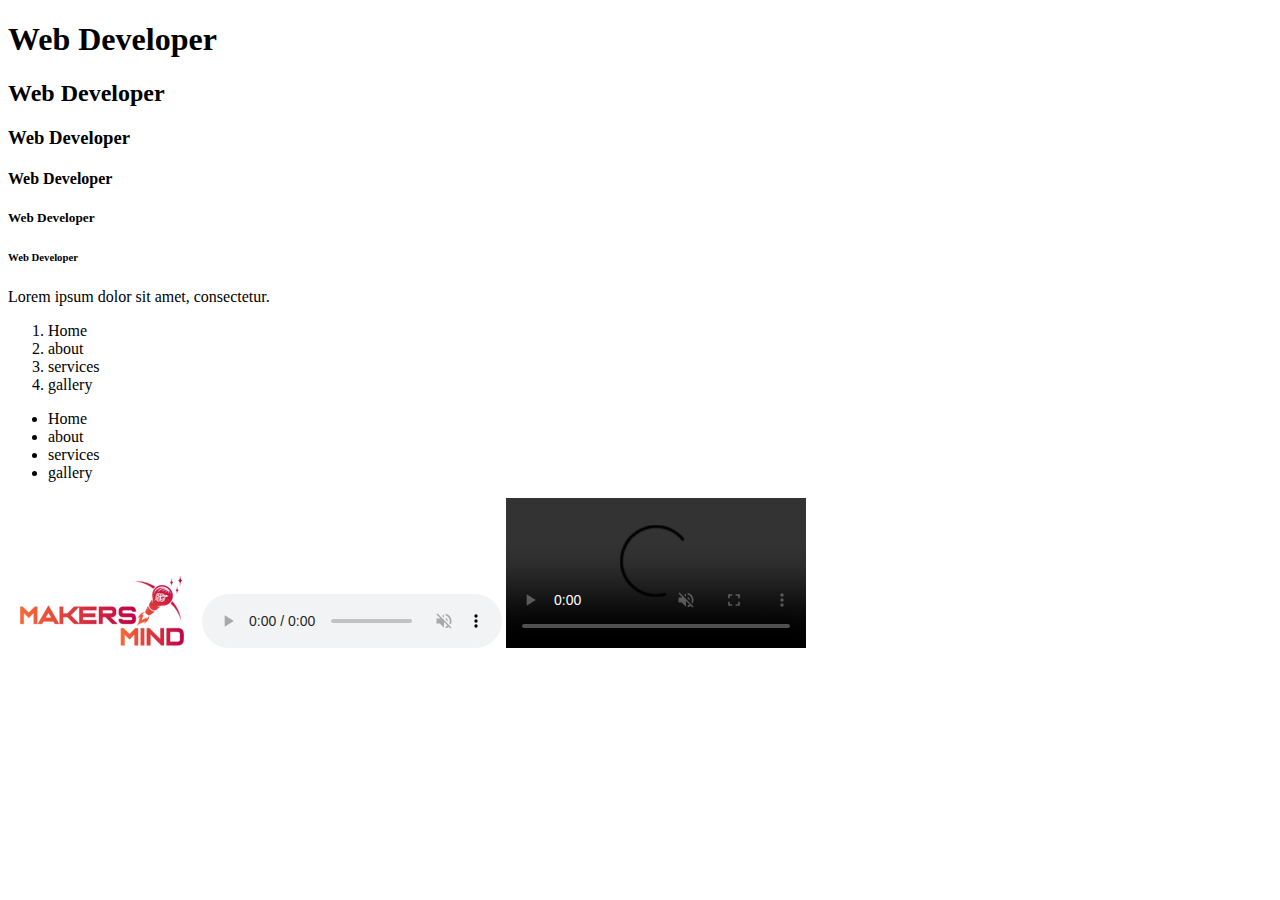
==== index.html @ dc261f7f "first commit" ====
<!DOCTYPE html>
<html lang="en">
<head>
    <meta charset="UTF-8">
    <meta name="viewport" content="width=device-width, initial-scale=1.0">
    <meta name="description" content="">
    <meta name="keywords" content="best restaurant near me, best restaurant">
    <title>Powered IT Software Solutions PVT LTD</title>
    <link rel="shortcut icon" href="/logo-color.webp" type="image/x-icon">
</head>
<body>
   <!---Heading tags --> 
    <h1>Web Developer</h1> 
    <h2>Web Developer</h2> 
    <h3>Web Developer</h3>
    <h4>Web Developer</h4>
    <h5>Web Developer</h5>
    <h6>Web Developer</h6>

    <!-- Paragraph tag -->
    <p>Lorem ipsum dolor sit amet, consectetur.</p>

    <!-- List tags -->
    <ol>
        <li>Home</li>
        <li>about</li>
        <li>services</li>
        <li>gallery</li>
    </ol>
    <ul>
        <li>Home</li>
        <li>about</li>
        <li>services</li>
        <li>gallery</li>
    </ul>

    <!-- Media tags img,audio,video-->
    <img src="/logo-color.webp" alt="">
    <audio controls loop muted autoplay>
        <source src="/[iSongs.info] 01 - Cheliya Chalu.mp3">
    </audio>
    <video controls loop muted autoplay>
        <source src="/pexels-alexandre-henry-alves-19857889 (Original).mp4">
    </video>

</body>
</html>
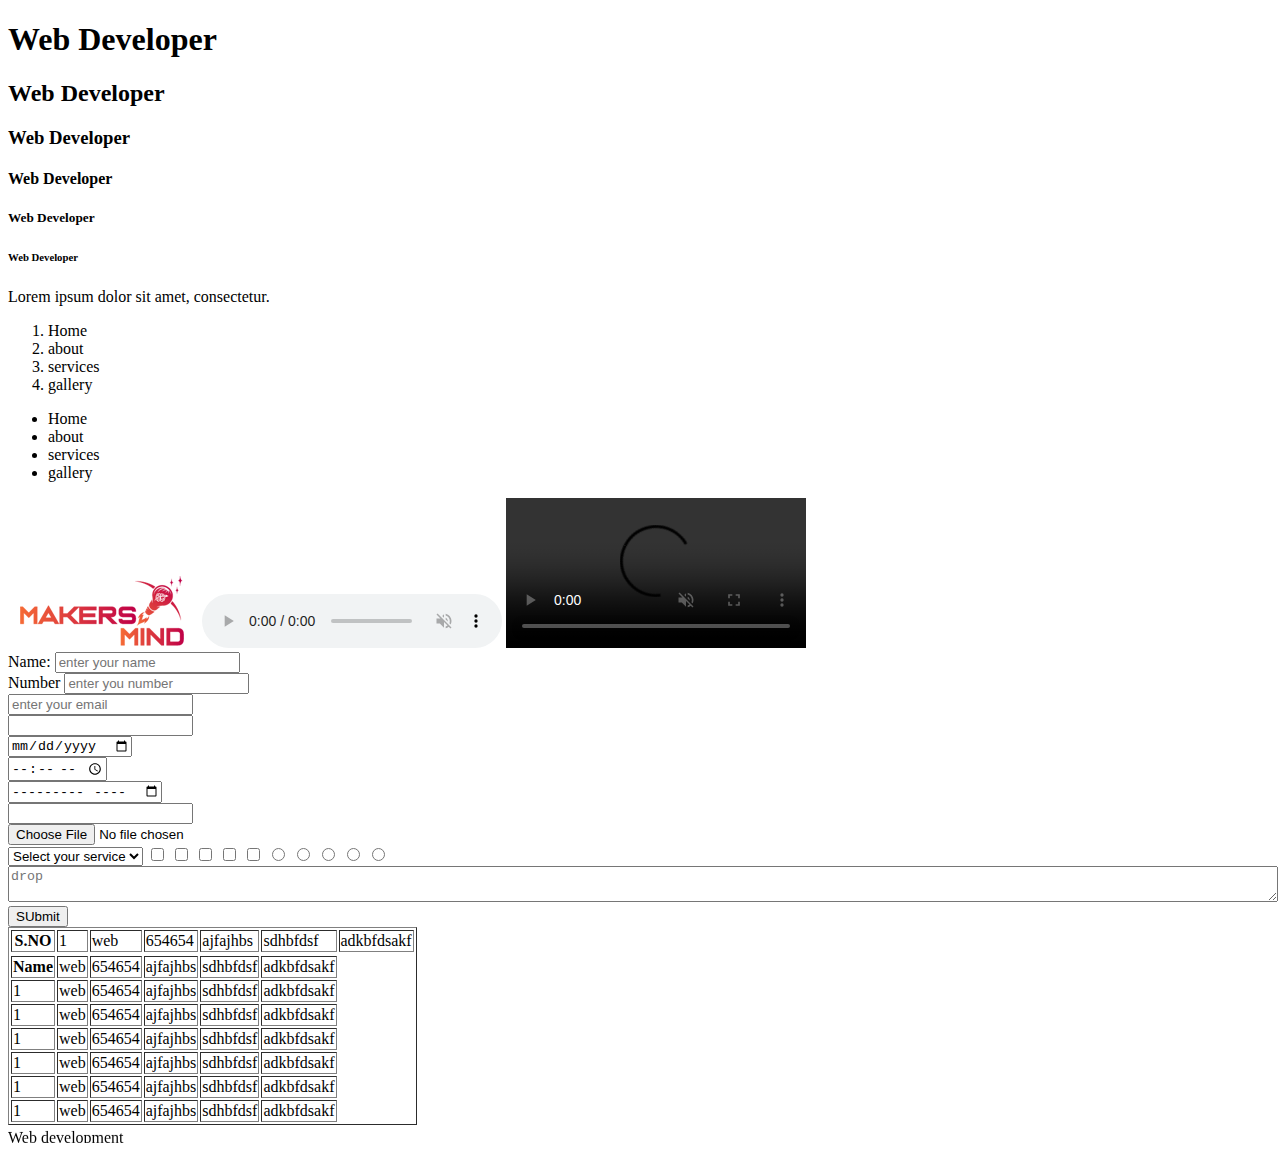
==== commit 5ca8bafe: "Changed" ====
--- a/index.html
+++ b/index.html
@@ -43,5 +43,124 @@
         <source src="/pexels-alexandre-henry-alves-19857889 (Original).mp4">
     </video>
 
+    <!-- Forms -->
+    <form action="contact.html" method="post">
+        <label for="">Name:</label>
+        <input type="text" placeholder="enter your name" required> <br>
+        <label for="">Number</label>
+        <input type="text" placeholder="enter you number"> <br>
+        <input type="email" placeholder="enter your email"> <br>
+        <input type="password"> <br>
+        <input type="date"> <br>
+        <input type="time"> <br>
+        <input type="month"> <br>
+        <input type="year"> <br>
+        <input type="file"> <br>
+        <select name="" id="">
+            <option value="" selected disabled>Select your service</option>
+            <option value="web">Web</option>
+            <option value="App">App</option>
+            <option value="AWS" >AWS</option>
+            <option value="">AR</option>
+            <option value="">VR</option>
+        </select>
+        <input type="checkbox">
+        <input type="checkbox">
+        <input type="checkbox">
+        <input type="checkbox">
+        <input type="checkbox">
+
+        <input type="radio" name="gender">
+        <input type="radio" name="gender">
+        <input type="radio" name="gender">
+        <input type="radio" name="gender">
+        <input type="radio" name="gender"> <br>
+        <textarea name="" id="" style="width: 100%;" placeholder="drop"></textarea>
+        <button>SUbmit</button>
+    </form>
+
+    <!-- Table -->
+
+    <table border="1">
+        <thead>
+            <tr>
+                <th>S.NO</th>
+                <!-- <th colspan="2">Name</th>
+                <th >contact</th>
+                <th>email</th>
+                <th>designation</th>
+                <th>number</th> -->
+                <td>1</td>
+                <td rowspan="3">web</td>
+                <td>654654</td>
+                <td>ajfajhbs</td>
+                <td>sdhbfdsf</td>
+                <td>adkbfdsakf</td>
+            </tr>
+        </thead>
+        <tbody>
+            <tr>
+                
+            </tr>
+            <tr>
+                <th>Name</th>
+                <td>web</td>
+                <td>654654</td>
+                <td>ajfajhbs</td>
+                <td>sdhbfdsf</td>
+                <td>adkbfdsakf</td>
+            </tr>
+            <tr>
+                <td>1</td>
+                <td>web</td>
+                <td>654654</td>
+                <td>ajfajhbs</td>
+                <td>sdhbfdsf</td>
+                <td>adkbfdsakf</td>
+            </tr>
+            <tr>
+                <td>1</td>
+                <td>web</td>
+                <td>654654</td>
+                <td>ajfajhbs</td>
+                <td>sdhbfdsf</td>
+                <td>adkbfdsakf</td>
+            </tr>
+            <tr>
+                <td>1</td>
+                <td>web</td>
+                <td>654654</td>
+                <td>ajfajhbs</td>
+                <td>sdhbfdsf</td>
+                <td>adkbfdsakf</td>
+            </tr>
+            <tr>
+                <td>1</td>
+                <td>web</td>
+                <td>654654</td>
+                <td>ajfajhbs</td>
+                <td>sdhbfdsf</td>
+                <td>adkbfdsakf</td>
+            </tr>
+            <tr>
+                <td>1</td>
+                <td>web</td>
+                <td>654654</td>
+                <td>ajfajhbs</td>
+                <td>sdhbfdsf</td>
+                <td>adkbfdsakf</td>
+            </tr>
+            <tr>
+                <td>1</td>
+                <td>web</td>
+                <td>654654</td>
+                <td>ajfajhbs</td>
+                <td>sdhbfdsf</td>
+                <td>adkbfdsakf</td>
+            </tr>
+        </tbody>
+    </table>
+
+    <marquee behavior="" direction="up">Web development</marquee>
 </body>
 </html>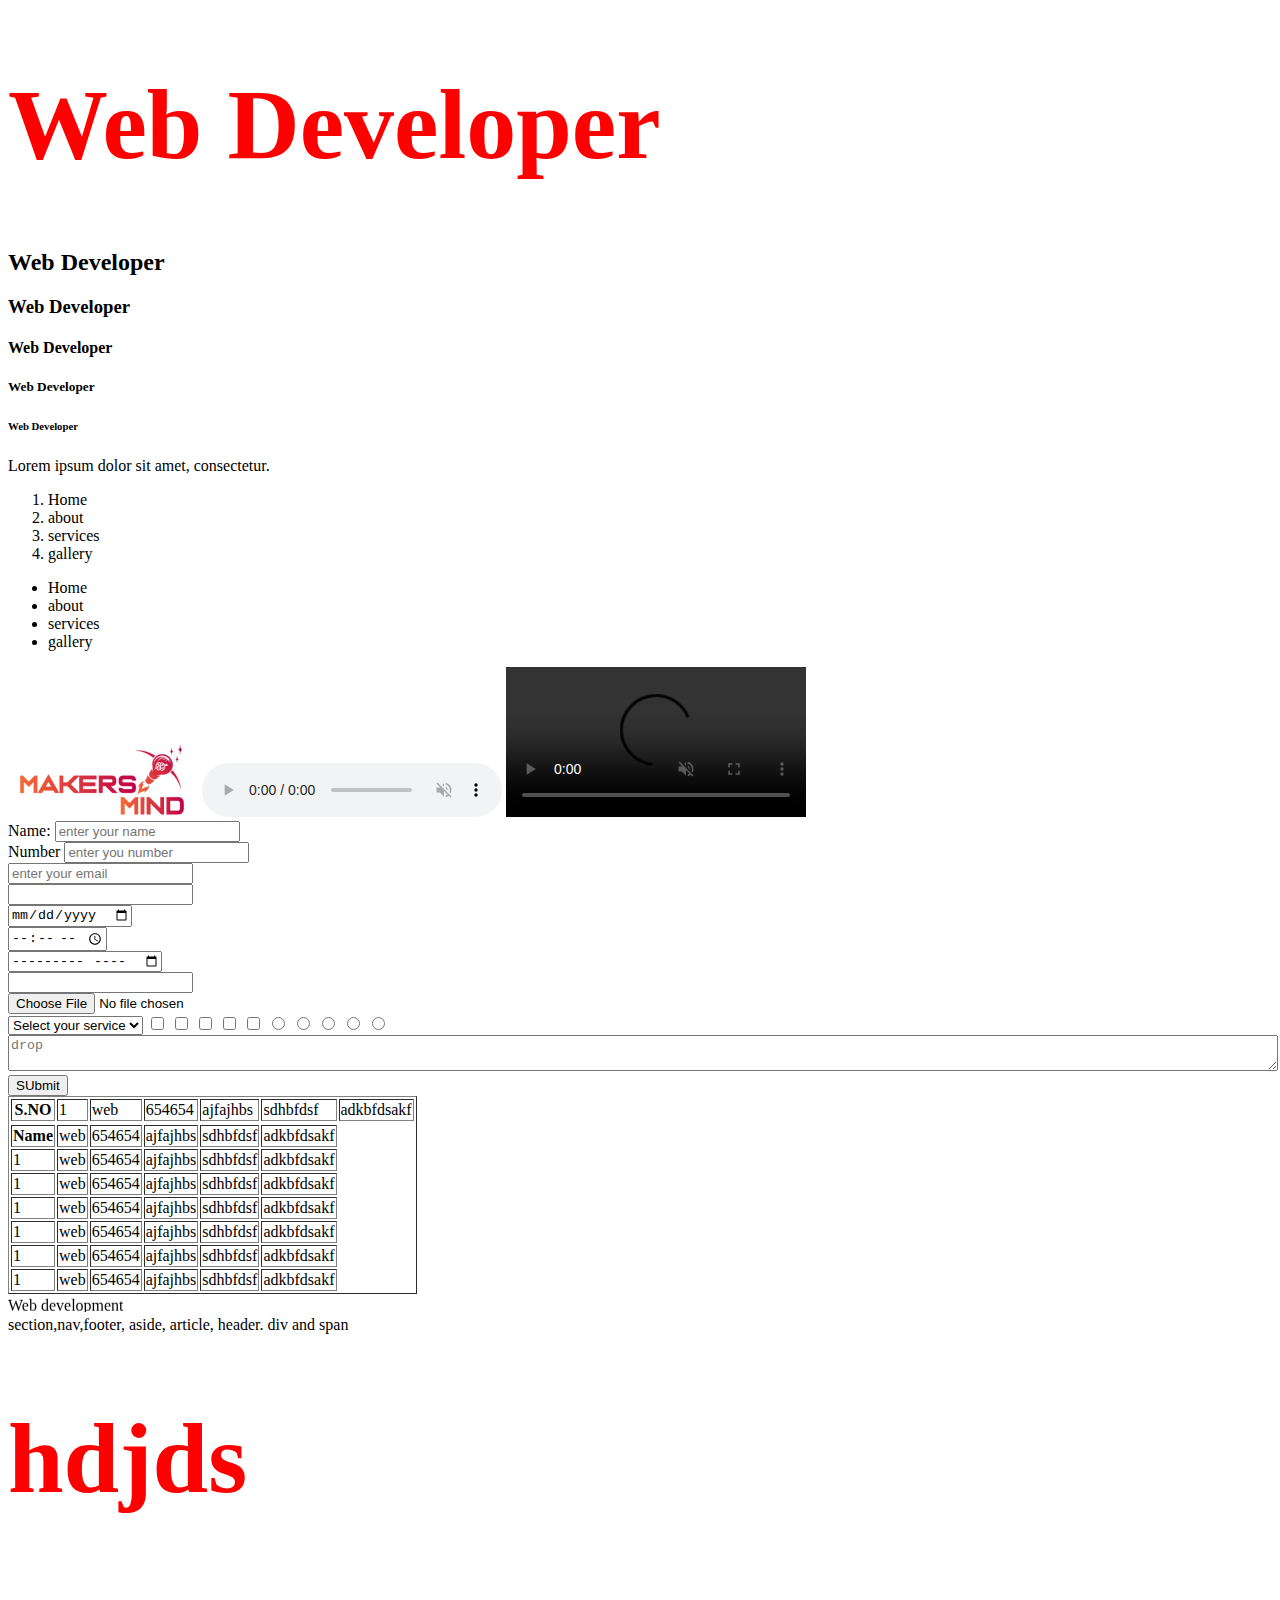
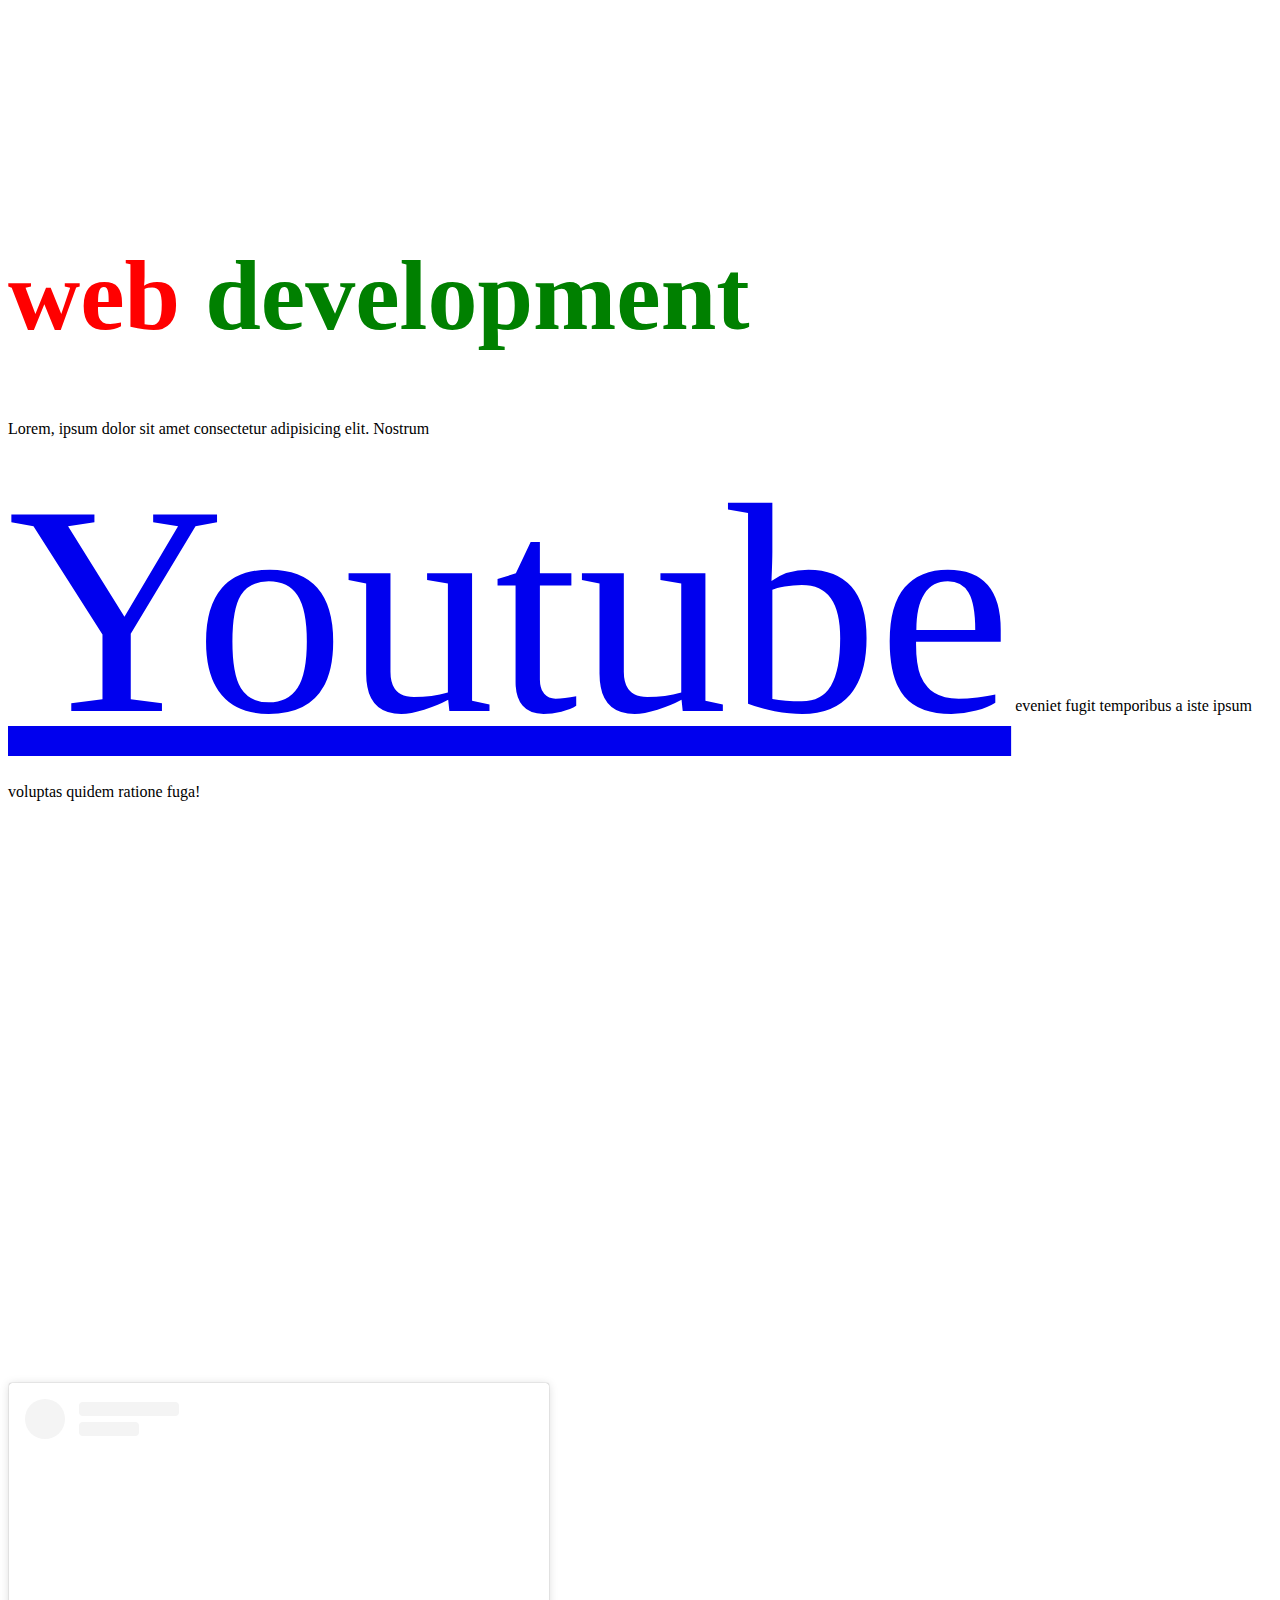
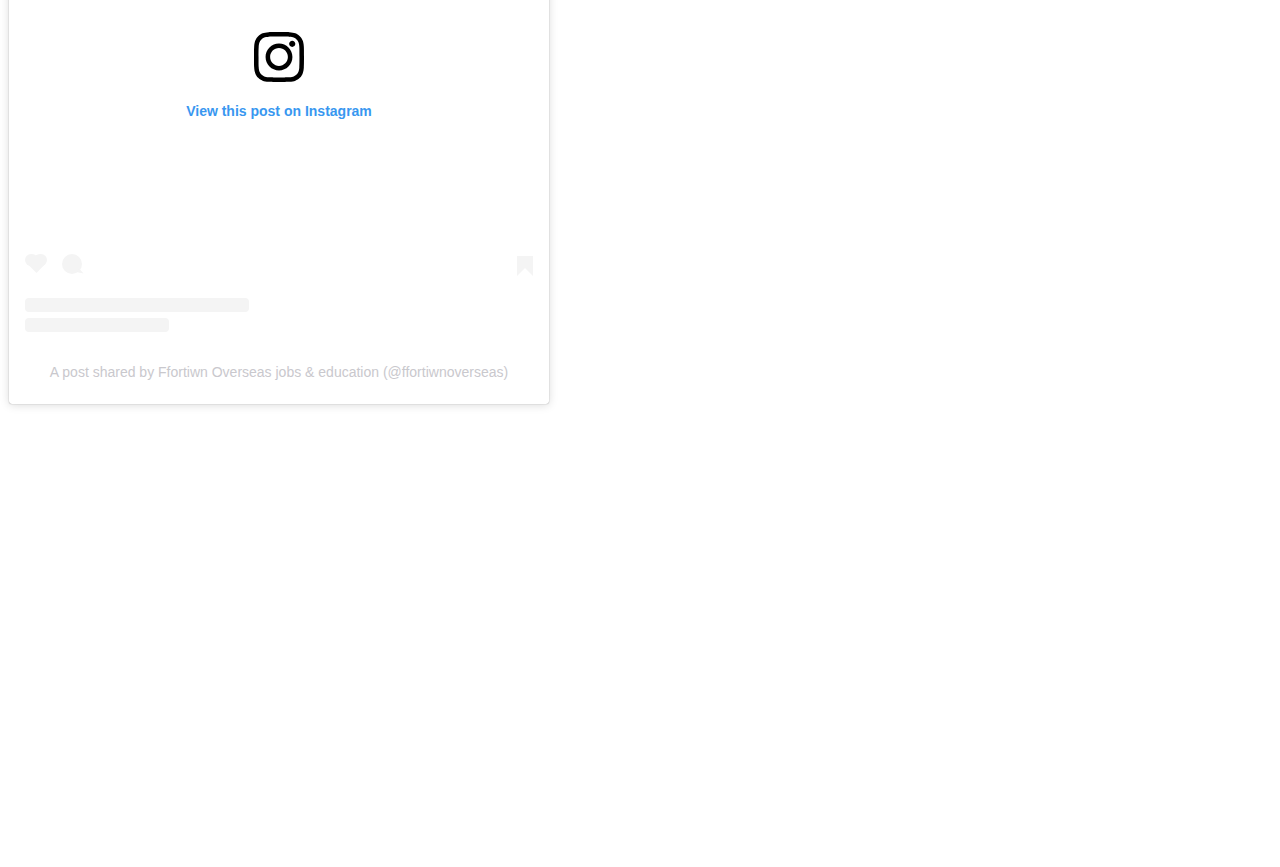
==== commit d4231c62: "Committed latest changes" ====
--- a/index.html
+++ b/index.html
@@ -2,11 +2,14 @@
 <html lang="en">
 <head>
     <meta charset="UTF-8">
-    <meta name="viewport" content="width=device-width, initial-scale=1.0">
+    <meta name="viewport" content="width=device-width, initial-scale=1.0 user-scalable=no">
     <meta name="description" content="">
     <meta name="keywords" content="best restaurant near me, best restaurant">
     <title>Powered IT Software Solutions PVT LTD</title>
     <link rel="shortcut icon" href="/logo-color.webp" type="image/x-icon">
+    <link rel="stylesheet" href="/assets/style.css">
+    <link rel="stylesheet" href="https://cdnjs.cloudflare.com/ajax/libs/font-awesome/6.5.1/css/all.min.css" integrity="sha512-DTOQO9RWCH3ppGqcWaEA1BIZOC6xxalwEsw9c2QQeAIftl+Vegovlnee1c9QX4TctnWMn13TZye+giMm8e2LwA==" crossorigin="anonymous" referrerpolicy="no-referrer" />
+    <link href="https://unpkg.com/aos@2.3.1/dist/aos.css" rel="stylesheet">
 </head>
 <body>
    <!---Heading tags --> 
@@ -162,5 +165,59 @@
     </table>
 
     <marquee behavior="" direction="up">Web development</marquee>
+
+    <!-- About section -->
+    <section> section,nav,footer, aside, article, header.   div and span
+        <div>
+            <h1>hdjds</h1>
+            <img src="" alt="">
+        </div>
+        <div>
+            <p></p>
+            <video src=""></video>
+        </div>
+        <div></div>
+        <div></div>
+        <div></div>
+        <div></div>
+    </section>
+     <!-- About section -->
+     <h1>web <span style="color: green;">development</span></h1>
+     <p>Lorem, ipsum dolor sit amet consectetur adipisicing elit. Nostrum <span style="color: red; font-size: 300px;"> <a href="https://www.youtube.com/">Youtube</a></span> eveniet fugit temporibus a iste ipsum voluptas quidem ratione fuga!</p>
+
+     <!-- Anchor tag -->
+     <a href="https://www.youtube.com/" target="_blank"> <i class="fa-brands fa-youtube"></i></a> <br>
+
+  <section>
+    <div>
+        <img src="/logo-color.webp" alt="" data-aos="zoom-in-down">
+    </div>
+    <div data-aos="zoom-in-down">
+        <img src="/logo-color.webp" alt="">
+        <img src="/logo-color.webp" alt="">
+        <img src="/logo-color.webp" alt="">
+    </div>
+    <div  data-aos="fade-up"
+    data-aos-anchor-placement="center-center">
+        <img src="/logo-color.webp" alt="">
+        <img src="/logo-color.webp" alt="">
+    </div>
+  </section>
+
+  <iframe width="560" height="315" src="https://www.youtube.com/embed/1Pm841XFRQQ?si=_nt3G1A39PQhl8_-" title="YouTube video player" frameborder="0" allow="accelerometer; autoplay; clipboard-write; encrypted-media; gyroscope; picture-in-picture; web-share" allowfullscreen></iframe>
+
+  <blockquote class="instagram-media" data-instgrm-captioned data-instgrm-permalink="https://www.instagram.com/p/C3sAlw_PN7g/?utm_source=ig_embed&amp;utm_campaign=loading" data-instgrm-version="14" style=" background:#FFF; border:0; border-radius:3px; box-shadow:0 0 1px 0 rgba(0,0,0,0.5),0 1px 10px 0 rgba(0,0,0,0.15); margin: 1px; max-width:540px; min-width:326px; padding:0; width:99.375%; width:-webkit-calc(100% - 2px); width:calc(100% - 2px);"><div style="padding:16px;"> <a href="https://www.instagram.com/p/C3sAlw_PN7g/?utm_source=ig_embed&amp;utm_campaign=loading" style=" background:#FFFFFF; line-height:0; padding:0 0; text-align:center; text-decoration:none; width:100%;" target="_blank"> <div style=" display: flex; flex-direction: row; align-items: center;"> <div style="background-color: #F4F4F4; border-radius: 50%; flex-grow: 0; height: 40px; margin-right: 14px; width: 40px;"></div> <div style="display: flex; flex-direction: column; flex-grow: 1; justify-content: center;"> <div style=" background-color: #F4F4F4; border-radius: 4px; flex-grow: 0; height: 14px; margin-bottom: 6px; width: 100px;"></div> <div style=" background-color: #F4F4F4; border-radius: 4px; flex-grow: 0; height: 14px; width: 60px;"></div></div></div><div style="padding: 19% 0;"></div> <div style="display:block; height:50px; margin:0 auto 12px; width:50px;"><svg width="50px" height="50px" viewBox="0 0 60 60" version="1.1" xmlns="https://www.w3.org/2000/svg" xmlns:xlink="https://www.w3.org/1999/xlink"><g stroke="none" stroke-width="1" fill="none" fill-rule="evenodd"><g transform="translate(-511.000000, -20.000000)" fill="#000000"><g><path d="M556.869,30.41 C554.814,30.41 553.148,32.076 553.148,34.131 C553.148,36.186 554.814,37.852 556.869,37.852 C558.924,37.852 560.59,36.186 560.59,34.131 C560.59,32.076 558.924,30.41 556.869,30.41 M541,60.657 C535.114,60.657 530.342,55.887 530.342,50 C530.342,44.114 535.114,39.342 541,39.342 C546.887,39.342 551.658,44.114 551.658,50 C551.658,55.887 546.887,60.657 541,60.657 M541,33.886 C532.1,33.886 524.886,41.1 524.886,50 C524.886,58.899 532.1,66.113 541,66.113 C549.9,66.113 557.115,58.899 557.115,50 C557.115,41.1 549.9,33.886 541,33.886 M565.378,62.101 C565.244,65.022 564.756,66.606 564.346,67.663 C563.803,69.06 563.154,70.057 562.106,71.106 C561.058,72.155 560.06,72.803 558.662,73.347 C557.607,73.757 556.021,74.244 553.102,74.378 C549.944,74.521 548.997,74.552 541,74.552 C533.003,74.552 532.056,74.521 528.898,74.378 C525.979,74.244 524.393,73.757 523.338,73.347 C521.94,72.803 520.942,72.155 519.894,71.106 C518.846,70.057 518.197,69.06 517.654,67.663 C517.244,66.606 516.755,65.022 516.623,62.101 C516.479,58.943 516.448,57.996 516.448,50 C516.448,42.003 516.479,41.056 516.623,37.899 C516.755,34.978 517.244,33.391 517.654,32.338 C518.197,30.938 518.846,29.942 519.894,28.894 C520.942,27.846 521.94,27.196 523.338,26.654 C524.393,26.244 525.979,25.756 528.898,25.623 C532.057,25.479 533.004,25.448 541,25.448 C548.997,25.448 549.943,25.479 553.102,25.623 C556.021,25.756 557.607,26.244 558.662,26.654 C560.06,27.196 561.058,27.846 562.106,28.894 C563.154,29.942 563.803,30.938 564.346,32.338 C564.756,33.391 565.244,34.978 565.378,37.899 C565.522,41.056 565.552,42.003 565.552,50 C565.552,57.996 565.522,58.943 565.378,62.101 M570.82,37.631 C570.674,34.438 570.167,32.258 569.425,30.349 C568.659,28.377 567.633,26.702 565.965,25.035 C564.297,23.368 562.623,22.342 560.652,21.575 C558.743,20.834 556.562,20.326 553.369,20.18 C550.169,20.033 549.148,20 541,20 C532.853,20 531.831,20.033 528.631,20.18 C525.438,20.326 523.257,20.834 521.349,21.575 C519.376,22.342 517.703,23.368 516.035,25.035 C514.368,26.702 513.342,28.377 512.574,30.349 C511.834,32.258 511.326,34.438 511.181,37.631 C511.035,40.831 511,41.851 511,50 C511,58.147 511.035,59.17 511.181,62.369 C511.326,65.562 511.834,67.743 512.574,69.651 C513.342,71.625 514.368,73.296 516.035,74.965 C517.703,76.634 519.376,77.658 521.349,78.425 C523.257,79.167 525.438,79.673 528.631,79.82 C531.831,79.965 532.853,80.001 541,80.001 C549.148,80.001 550.169,79.965 553.369,79.82 C556.562,79.673 558.743,79.167 560.652,78.425 C562.623,77.658 564.297,76.634 565.965,74.965 C567.633,73.296 568.659,71.625 569.425,69.651 C570.167,67.743 570.674,65.562 570.82,62.369 C570.966,59.17 571,58.147 571,50 C571,41.851 570.966,40.831 570.82,37.631"></path></g></g></g></svg></div><div style="padding-top: 8px;"> <div style=" color:#3897f0; font-family:Arial,sans-serif; font-size:14px; font-style:normal; font-weight:550; line-height:18px;">View this post on Instagram</div></div><div style="padding: 12.5% 0;"></div> <div style="display: flex; flex-direction: row; margin-bottom: 14px; align-items: center;"><div> <div style="background-color: #F4F4F4; border-radius: 50%; height: 12.5px; width: 12.5px; transform: translateX(0px) translateY(7px);"></div> <div style="background-color: #F4F4F4; height: 12.5px; transform: rotate(-45deg) translateX(3px) translateY(1px); width: 12.5px; flex-grow: 0; margin-right: 14px; margin-left: 2px;"></div> <div style="background-color: #F4F4F4; border-radius: 50%; height: 12.5px; width: 12.5px; transform: translateX(9px) translateY(-18px);"></div></div><div style="margin-left: 8px;"> <div style=" background-color: #F4F4F4; border-radius: 50%; flex-grow: 0; height: 20px; width: 20px;"></div> <div style=" width: 0; height: 0; border-top: 2px solid transparent; border-left: 6px solid #f4f4f4; border-bottom: 2px solid transparent; transform: translateX(16px) translateY(-4px) rotate(30deg)"></div></div><div style="margin-left: auto;"> <div style=" width: 0px; border-top: 8px solid #F4F4F4; border-right: 8px solid transparent; transform: translateY(16px);"></div> <div style=" background-color: #F4F4F4; flex-grow: 0; height: 12px; width: 16px; transform: translateY(-4px);"></div> <div style=" width: 0; height: 0; border-top: 8px solid #F4F4F4; border-left: 8px solid transparent; transform: translateY(-4px) translateX(8px);"></div></div></div> <div style="display: flex; flex-direction: column; flex-grow: 1; justify-content: center; margin-bottom: 24px;"> <div style=" background-color: #F4F4F4; border-radius: 4px; flex-grow: 0; height: 14px; margin-bottom: 6px; width: 224px;"></div> <div style=" background-color: #F4F4F4; border-radius: 4px; flex-grow: 0; height: 14px; width: 144px;"></div></div></a><p style=" color:#c9c8cd; font-family:Arial,sans-serif; font-size:14px; line-height:17px; margin-bottom:0; margin-top:8px; overflow:hidden; padding:8px 0 7px; text-align:center; text-overflow:ellipsis; white-space:nowrap;"><a href="https://www.instagram.com/p/C3sAlw_PN7g/?utm_source=ig_embed&amp;utm_campaign=loading" style=" color:#c9c8cd; font-family:Arial,sans-serif; font-size:14px; font-style:normal; font-weight:normal; line-height:17px; text-decoration:none;" target="_blank">A post shared by Ffortiwn Overseas jobs &amp; education (@ffortiwnoverseas)</a></p></div></blockquote> <script async src="//www.instagram.com/embed.js"></script>
+
+  <iframe src="https://www.google.com/maps/embed?pb=!1m18!1m12!1m3!1d243480.10411852613!2d78.40654580722489!3d17.537246398160644!2m3!1f0!2f0!3f0!3m2!1i1024!2i768!4f13.1!3m3!1m2!1s0x3bcb84ad48255d29%3A0x410841a999b3433!2sSecunderabad%2C%20Telangana!5e0!3m2!1sen!2sin!4v1709814560794!5m2!1sen!2sin" width="100%" height="450" style="border:0;" allowfullscreen="" loading="lazy" referrerpolicy="no-referrer-when-downgrade"></iframe>
+
+   
+ 
+
+
+
+  <script src="https://unpkg.com/aos@2.3.1/dist/aos.js"></script>
+  <script>
+    AOS.init();
+  </script>
 </body>
 </html>--- a/assets/style.css
+++ b/assets/style.css
@@ -0,0 +1,21 @@
+h1{
+    color: red;
+    font-size: 100px;
+}
+
+@media(max-width:1024px){
+h1{
+    color: green;
+    font-size: 50px;
+}
+}
+@media(max-width:1023px){
+    h1{
+        color: blue;
+    }
+}
+@media(max-width:767px){
+    h1{
+        color: orange;
+    }
+}